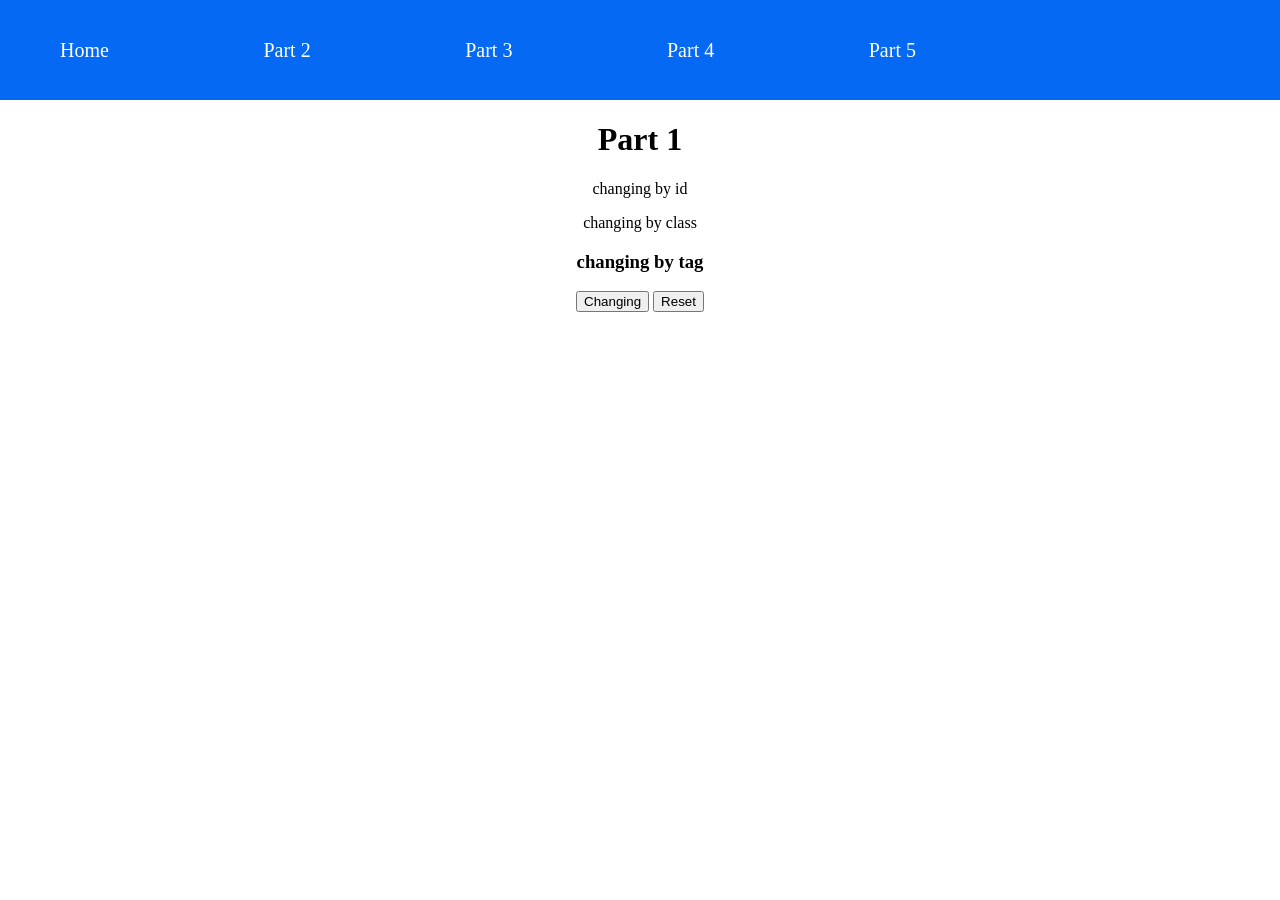
==== index.html @ 64fb6802 "part 1 done" ====
<!DOCTYPE html>
<html lang="en">
<head>
    <meta charset="UTF-8">
    <meta name="viewport" content="width=device-width, initial-scale=1.0">
    <title>Assignment 6 </title>
    <script defer src="https://code.jquery.com/jquery-3.7.1.min.js"></script>
    <script defer src="scripts.js"></script>
    <link rel="stylesheet" href="styles.css">
</head>
<body>
    <nav>
        <ul>
            <li><a href="index.html">Home</a></li>
            <li><a href="part2.html">Part 2</a></li>
            <li><a href="part3.html">Part 3</a></li>
            <li><a href="part4.html">Part 4</a></li>
            <li><a href="part5.html">Part 5</a></li>
        </ul>



    </nav>

<div>
    <h1><b>Part 1</b></h1>

    <p id="one"> changing by id </p>
    <p class="two"> changing by class </p>
    <h3> changing by tag </h3>
    
    <button id="btn">Changing</button>
    
    <button id="reset">Reset</button> 
</div>    
</body>
</html>
---- styles.css ----
nav {
    background-color: rgb(6, 105, 243);
    height: 100px;
    width: 100%;
    display: flex;
    text-align: center;
    align-items: center;
    
}
body {
    background-color: white;
    padding: 0;
    margin: 0;
}

nav ul {
    display: flex;
    flex-direction: row;
    justify-content: space-between;
    width: 70%;
    list-style-type: none;
   
}

a {
    padding: 0 20px;
    font-size: 20px;
    color: white;
    text-decoration: none;
}

a:hover {
    color: rgb(6, 105, 243);
    background-color: white;
    border-radius: 10px;
}

div {
    text-align: center;
}
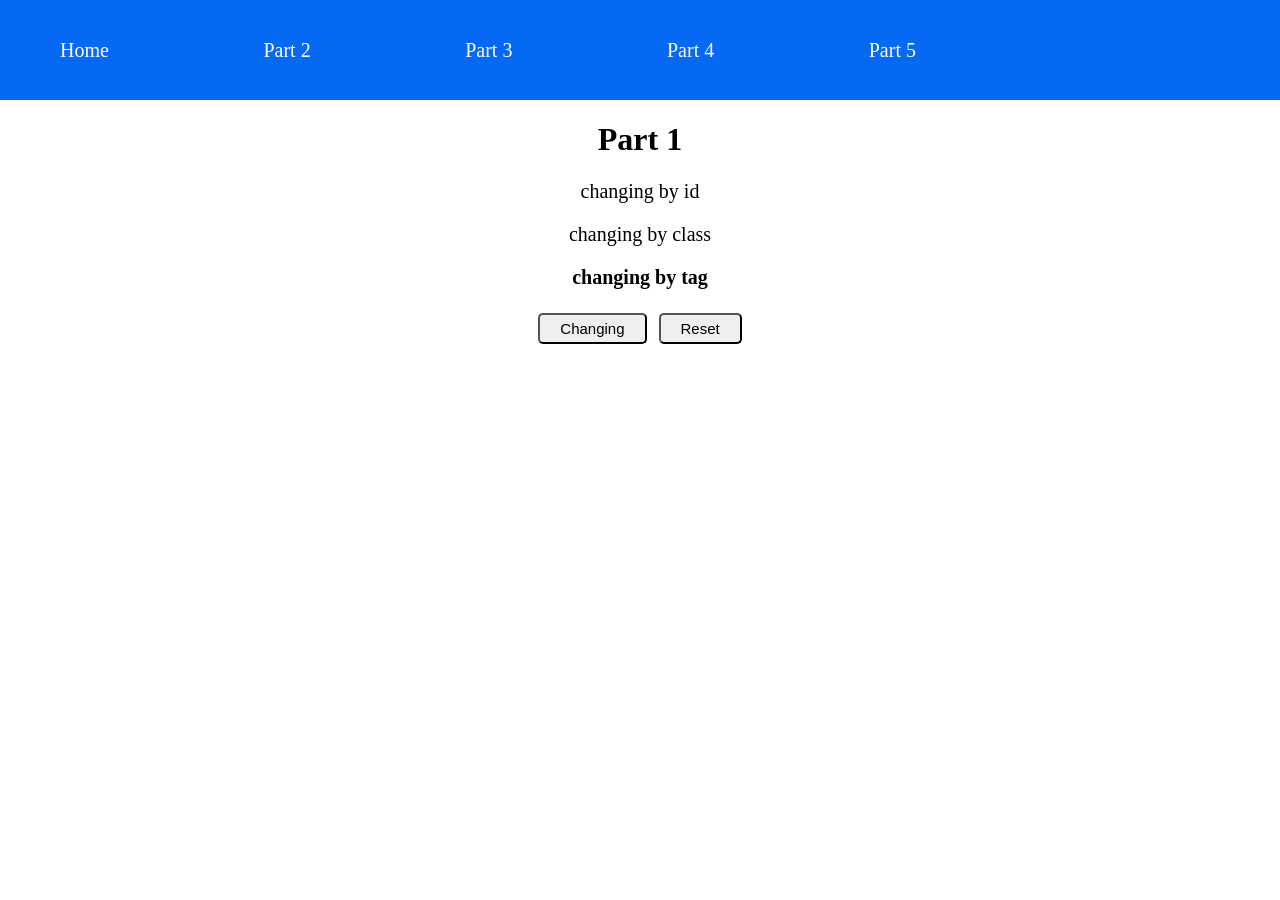
==== commit 55c146a8: "task 2 done" ====
--- a/index.html
+++ b/index.html
@@ -25,10 +25,10 @@
 <div>
     <h1><b>Part 1</b></h1>
 
-    <p id="one"> changing by id </p>
-    <p class="two"> changing by class </p>
-    <h3> changing by tag </h3>
-    
+    <p id="one" style="font-size: 20px;"> changing by id </p>
+    <p class="two" style="font-size: 20px;"> changing by class </p>
+    <h3 style="font-size: 20px;"> changing by tag </h3>
+
     <button id="btn">Changing</button>
     
     <button id="reset">Reset</button> 
--- a/styles.css
+++ b/styles.css
@@ -37,4 +37,15 @@
 
 div {
     text-align: center;
+}
+
+#task2 {
+    font-size: 20px;
+}
+
+button {
+    padding: 5px 20px;
+    font-size: 15px;
+    margin: 4px;
+    border-radius: 5px;
 }
